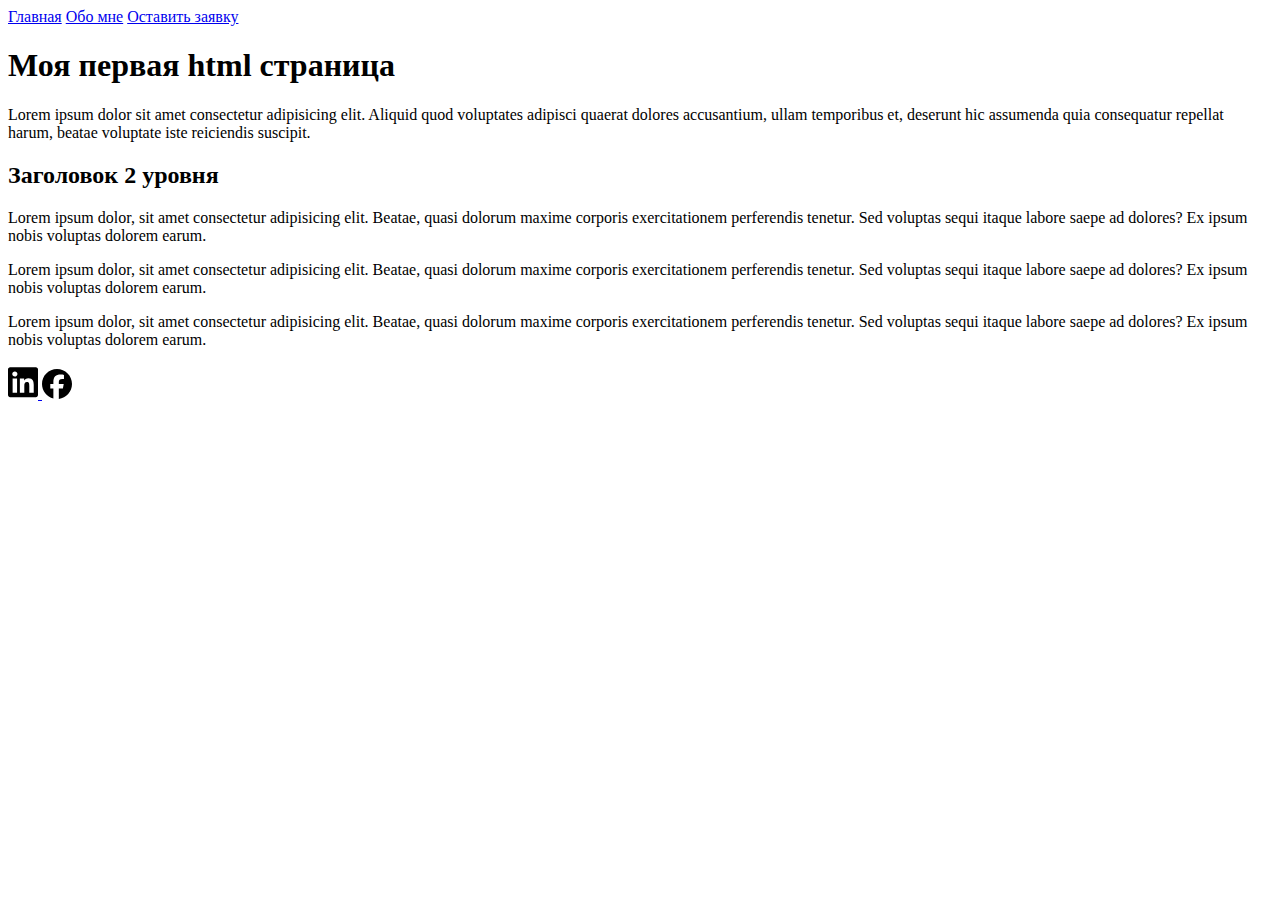
==== Seminars/Sem1/task1/index.html @ ca4f2190 "Workshop 1" ====
<!DOCTYPE html>
<html lang="ru">

<head>
    <meta charset="UTF-8">
    <meta name="viewport" content="width=device-width, initial-scale=1.0">
    <title>Главная</title>
</head>

<body>
    <a href="index.html">Главная</a>
    <a href="info/about.html">Обо мне</a>
    <a href="form.html">Оставить заявку</a>
    <h1>Моя первая html страница</h1>
    <p>Lorem ipsum dolor sit amet consectetur adipisicing elit. Aliquid quod voluptates adipisci quaerat dolores
        accusantium, ullam temporibus et, deserunt hic assumenda quia consequatur repellat harum, beatae voluptate iste
        reiciendis suscipit.</p>
    <h2>Заголовок 2 уровня</h2>
    <p>Lorem ipsum dolor, sit amet consectetur adipisicing elit. Beatae, quasi dolorum maxime corporis exercitationem
        perferendis tenetur. Sed voluptas sequi itaque labore saepe ad dolores? Ex ipsum nobis voluptas dolorem earum.
    </p>
    <p>Lorem ipsum dolor, sit amet consectetur adipisicing elit. Beatae, quasi dolorum maxime corporis exercitationem
        perferendis tenetur. Sed voluptas sequi itaque labore saepe ad dolores? Ex ipsum nobis voluptas dolorem earum.
    </p>
    <p>Lorem ipsum dolor, sit amet consectetur adipisicing elit. Beatae, quasi dolorum maxime corporis exercitationem
        perferendis tenetur. Sed voluptas sequi itaque labore saepe ad dolores? Ex ipsum nobis voluptas dolorem earum.
    </p>
    <a href="https://www.linkedin.com/feed/"><svg xmlns="http://www.w3.org/2000/svg" viewBox="0 0 448 512" width="30">
            <path
                d="M416 32H31.9C14.3 32 0 46.5 0 64.3v383.4C0 465.5 14.3 480 31.9 480H416c17.6 0 32-14.5 32-32.3V64.3c0-17.8-14.4-32.3-32-32.3zM135.4 416H69V202.2h66.5V416zm-33.2-243c-21.3 0-38.5-17.3-38.5-38.5S80.9 96 102.2 96c21.2 0 38.5 17.3 38.5 38.5 0 21.3-17.2 38.5-38.5 38.5zm282.1 243h-66.4V312c0-24.8-.5-56.7-34.5-56.7-34.6 0-39.9 27-39.9 54.9V416h-66.4V202.2h63.7v29.2h.9c8.9-16.8 30.6-34.5 62.9-34.5 67.2 0 79.7 44.3 79.7 101.9V416z" />
        </svg>
    </a>
    <a href="https://www.facebook.com/"><svg xmlns="http://www.w3.org/2000/svg" viewBox="0 0 512 512"
            width="30"><!--!Font Awesome Free 6.6.0 by @fontawesome - https://fontawesome.com License - https://fontawesome.com/license/free Copyright 2024 Fonticons, Inc.-->
            <path
                d="M512 256C512 114.6 397.4 0 256 0S0 114.6 0 256C0 376 82.7 476.8 194.2 504.5V334.2H141.4V256h52.8V222.3c0-87.1 39.4-127.5 125-127.5c16.2 0 44.2 3.2 55.7 6.4V172c-6-.6-16.5-1-29.6-1c-42 0-58.2 15.9-58.2 57.2V256h83.6l-14.4 78.2H287V510.1C413.8 494.8 512 386.9 512 256h0z" />
        </svg>
    </a>
</body>

</html>
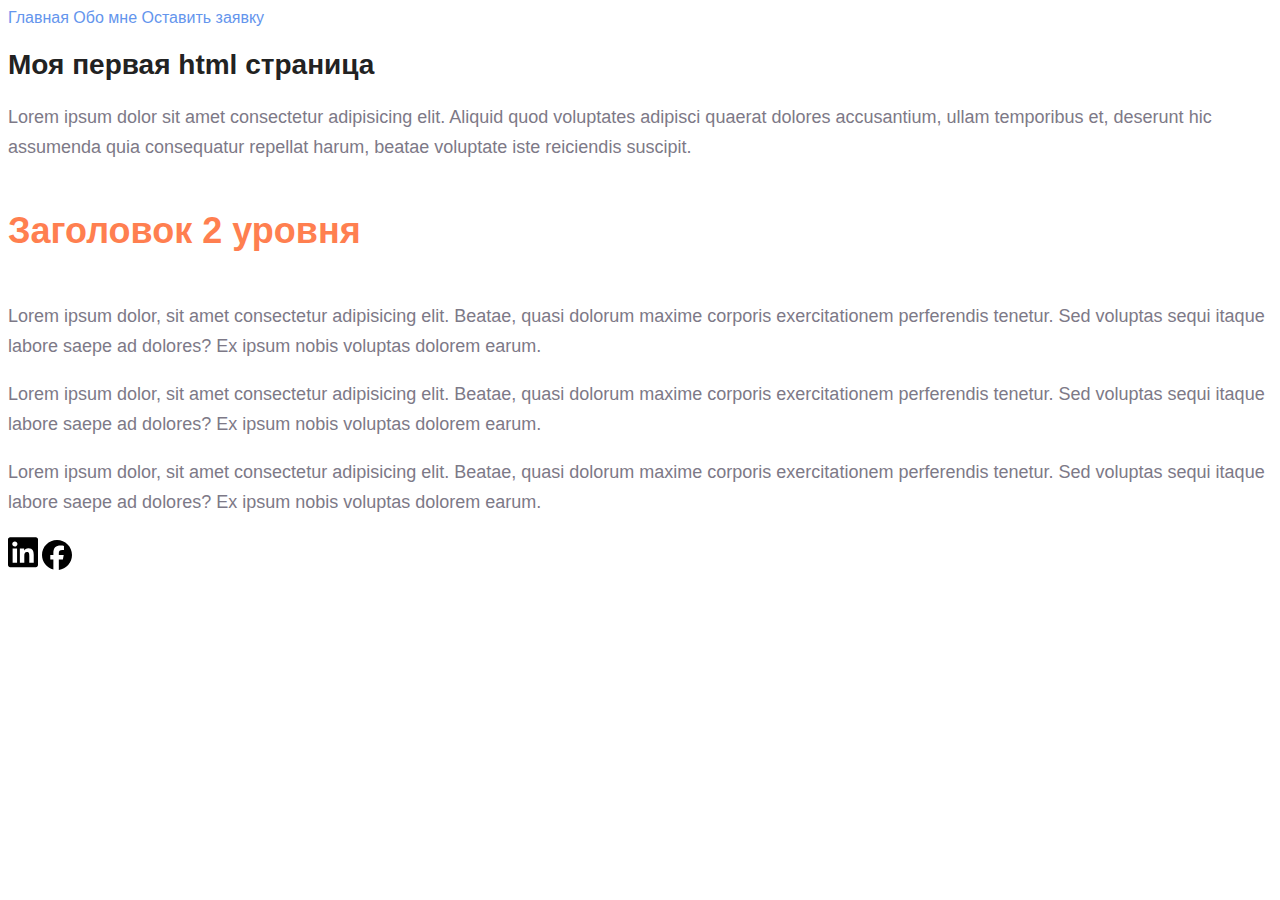
==== commit e73882e4: "Workshop 2" ====
--- a/Seminars/Sem1/task1/index.html
+++ b/Seminars/Sem1/task1/index.html
@@ -5,24 +5,29 @@
     <meta charset="UTF-8">
     <meta name="viewport" content="width=device-width, initial-scale=1.0">
     <title>Главная</title>
+    <link rel="stylesheet" href="style.css">
 </head>
 
 <body>
-    <a href="index.html">Главная</a>
-    <a href="info/about.html">Обо мне</a>
-    <a href="form.html">Оставить заявку</a>
-    <h1>Моя первая html страница</h1>
-    <p>Lorem ipsum dolor sit amet consectetur adipisicing elit. Aliquid quod voluptates adipisci quaerat dolores
+    <a href="index.html" class="nav_link">Главная</a>
+    <a href="info/about.html" class="nav_link">Обо мне</a>
+    <a href="form.html" class="nav_link">Оставить заявку</a>
+    <h1 class="heading">Моя первая html страница</h1>
+    <p class="text">Lorem ipsum dolor sit amet consectetur adipisicing elit. Aliquid quod voluptates adipisci quaerat
+        dolores
         accusantium, ullam temporibus et, deserunt hic assumenda quia consequatur repellat harum, beatae voluptate iste
         reiciendis suscipit.</p>
-    <h2>Заголовок 2 уровня</h2>
-    <p>Lorem ipsum dolor, sit amet consectetur adipisicing elit. Beatae, quasi dolorum maxime corporis exercitationem
+    <h2 class="subtitle">Заголовок 2 уровня</h2>
+    <p class="text">Lorem ipsum dolor, sit amet consectetur adipisicing elit. Beatae, quasi dolorum maxime corporis
+        exercitationem
         perferendis tenetur. Sed voluptas sequi itaque labore saepe ad dolores? Ex ipsum nobis voluptas dolorem earum.
     </p>
-    <p>Lorem ipsum dolor, sit amet consectetur adipisicing elit. Beatae, quasi dolorum maxime corporis exercitationem
+    <p class="text">Lorem ipsum dolor, sit amet consectetur adipisicing elit. Beatae, quasi dolorum maxime corporis
+        exercitationem
         perferendis tenetur. Sed voluptas sequi itaque labore saepe ad dolores? Ex ipsum nobis voluptas dolorem earum.
     </p>
-    <p>Lorem ipsum dolor, sit amet consectetur adipisicing elit. Beatae, quasi dolorum maxime corporis exercitationem
+    <p class="text">Lorem ipsum dolor, sit amet consectetur adipisicing elit. Beatae, quasi dolorum maxime corporis
+        exercitationem
         perferendis tenetur. Sed voluptas sequi itaque labore saepe ad dolores? Ex ipsum nobis voluptas dolorem earum.
     </p>
     <a href="https://www.linkedin.com/feed/"><svg xmlns="http://www.w3.org/2000/svg" viewBox="0 0 448 512" width="30">
--- a/Seminars/Sem1/task1/style.css
+++ b/Seminars/Sem1/task1/style.css
@@ -0,0 +1,61 @@
+body {
+    font-family: sans-serif;
+}
+
+a {
+    text-decoration: none;
+}
+
+.nav_link {
+    color: cornflowerblue;
+    font-size: 16px;
+    line-height: 20px;
+}
+
+.heading {
+    color: #222;
+    font-size: 28px;
+    line-height: 36px;
+    font-weight: bold;
+}
+
+.text {
+    font-style: normal;
+    font-weight: 300;
+    font-size: 18px;
+    line-height: 30px;  
+    color: #7d7987;
+}
+
+.subtitle {
+    color: coral;
+    font-style: normal;
+    font-weight: 700;   
+    font-size: 36px;
+    line-height: 80px;
+}
+
+.about_photo {
+    border-radius: 10px;
+
+}
+
+.form-input-field {
+    width: 200px;
+    height: 30px;
+    outline: none;
+    border: 1px solid #ccc;
+    border-radius: 15px;
+    font-size: 14px;
+    line-height: 30px;
+    font-family: sans-serif;
+}
+
+.form-button {
+    width: 100px;
+    height: 30px;
+    font-size: 14px;
+    border: 1px solid #ccc;
+    border-radius: 10px;
+}
+
